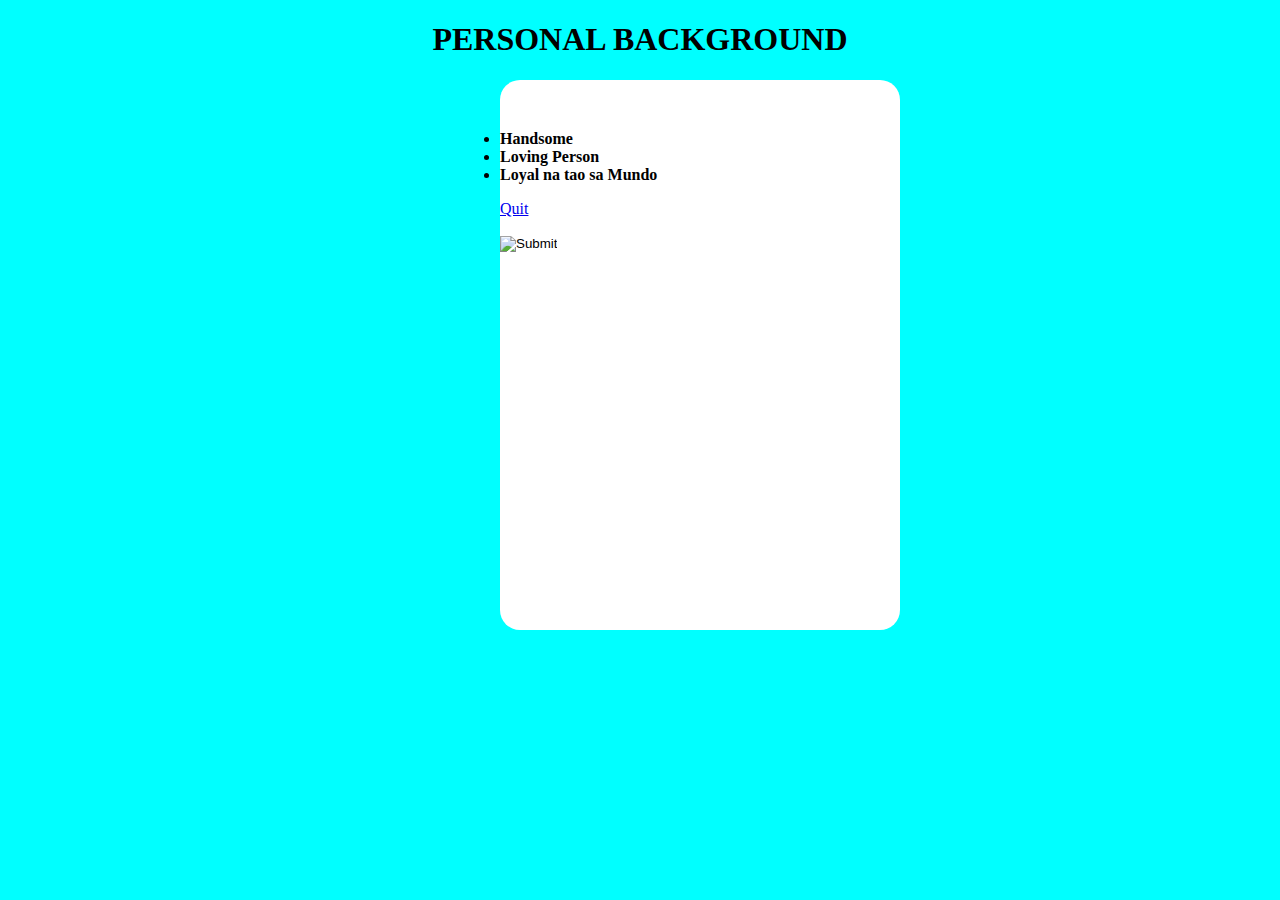
==== Isra Siguros.html @ 8dd0b399 "Add files via upload" ====
<!DOCTYPE html>
<html lang="en">
<head>
    <meta charset="UTF-8">
    <meta name="viewport" content="width=device-width, initial-scale=1.0">
    <title>PERSONAL BACKGROUND</title>
    <link rel="stylesheet"href="style.css">
</head>
<body>


 <center><h1>PERSONAL BACKGROUND</h1></center>
 

<div class="form">
    <lu>
       <b><li>Handsome</li></b>
        <b><li>Loving Person</li></b>
        <b><li>Loyal na tao sa Mundo</li></b>
        <p Align="down"><a href="Quit.html">Quit</a></p>
        <input type="image" src="d:\Users\Tura\Downloads\download.jpg">
    </lu>
</body>
</div>
<footer>
</footer>

</html>
---- style.css ----
body{

    margin-left: 200px;
    margin-right: 200px;
    align-items: center;
    background-color: aqua;

} 

.button{
letter-spacing: 70px;
font-size: 10px;
padding: 10px;



}

.form {
    border-radius: 20px;
    border: 500px;
    height: 500px;
    width: 400px;
    background-color: white;
    margin-left: 300px;
    margin-right: 500px;
    padding-top: 50px;
    

}
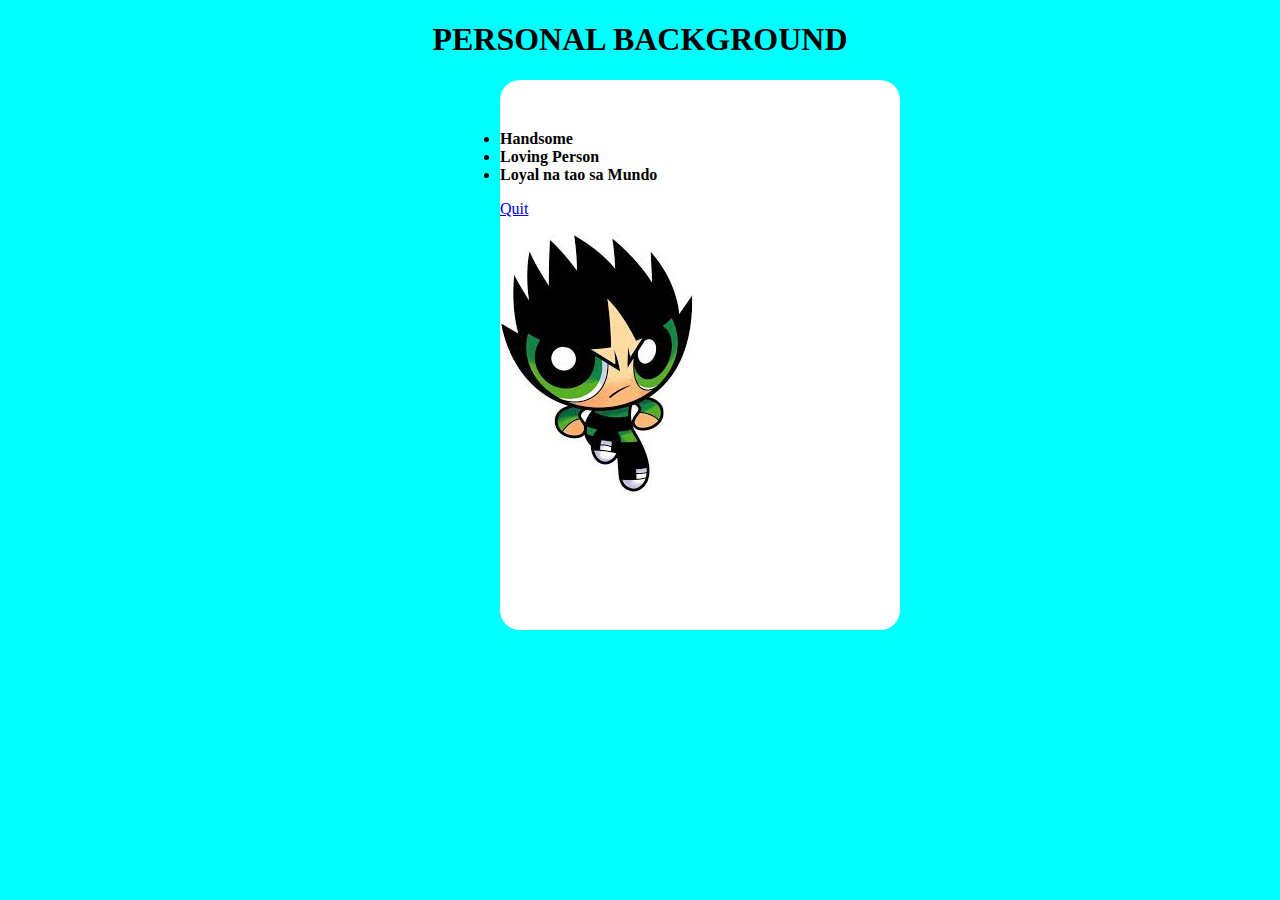
==== commit b86a1593: "Update Isra Siguros.html" ====
--- a/Isra Siguros.html
+++ b/Isra Siguros.html
@@ -18,11 +18,11 @@
         <b><li>Loving Person</li></b>
         <b><li>Loyal na tao sa Mundo</li></b>
         <p Align="down"><a href="Quit.html">Quit</a></p>
-        <input type="image" src="d:\Users\Tura\Downloads\download.jpg">
+        <input type="image" src="download1.jpg">
     </lu>
 </body>
 </div>
 <footer>
 </footer>
 
-</html>+</html>
